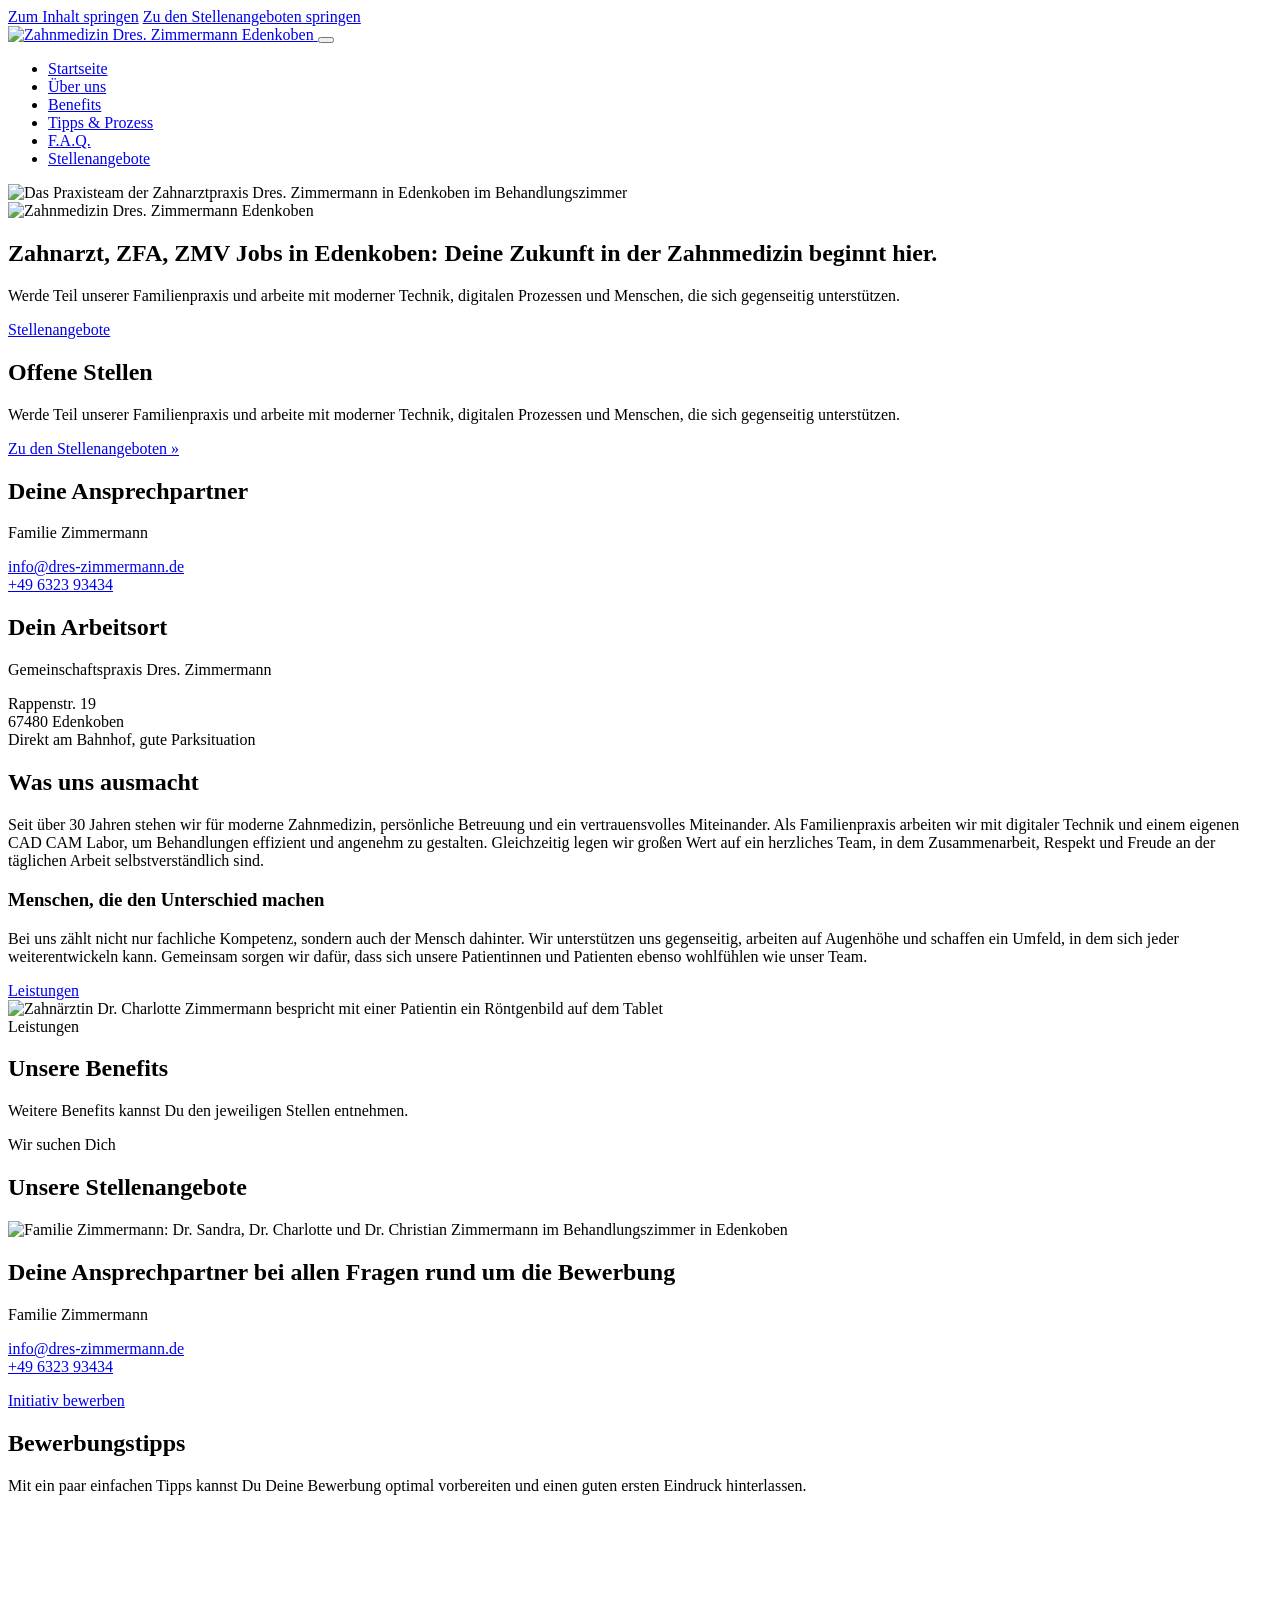
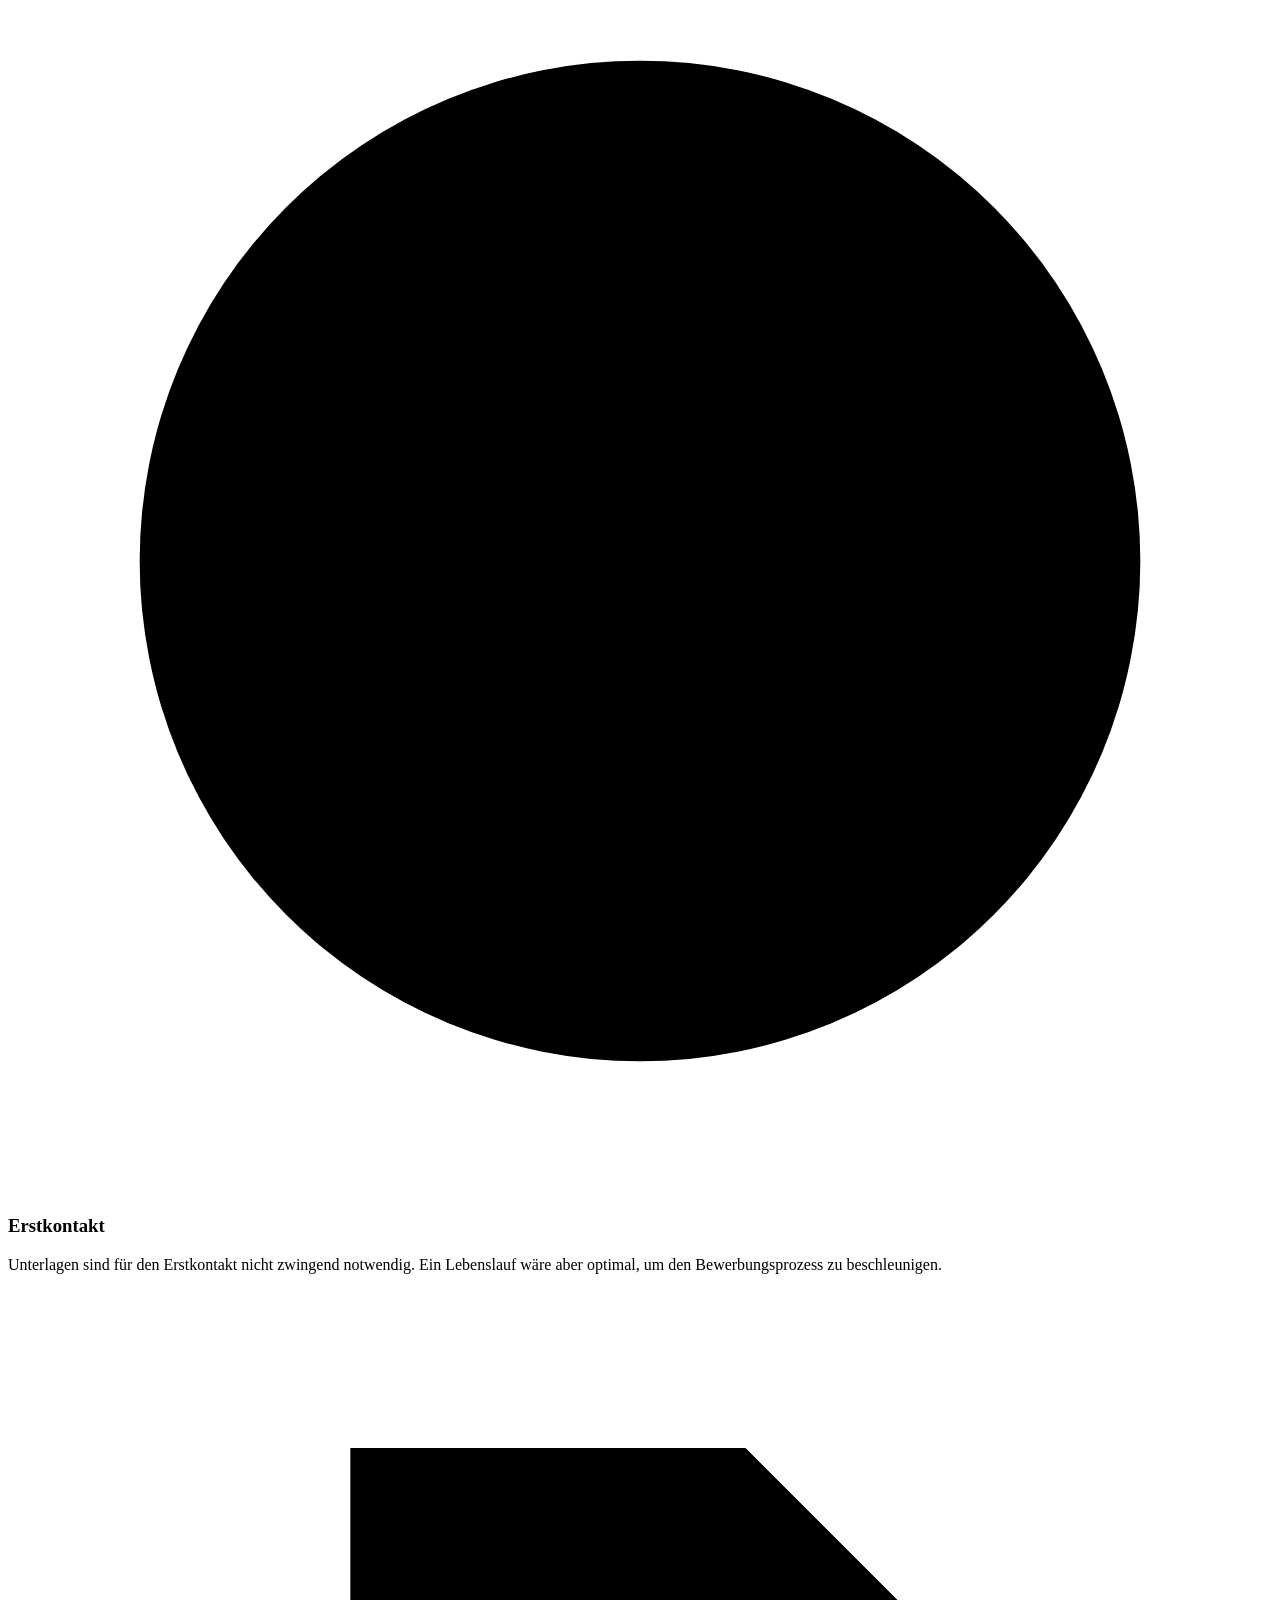
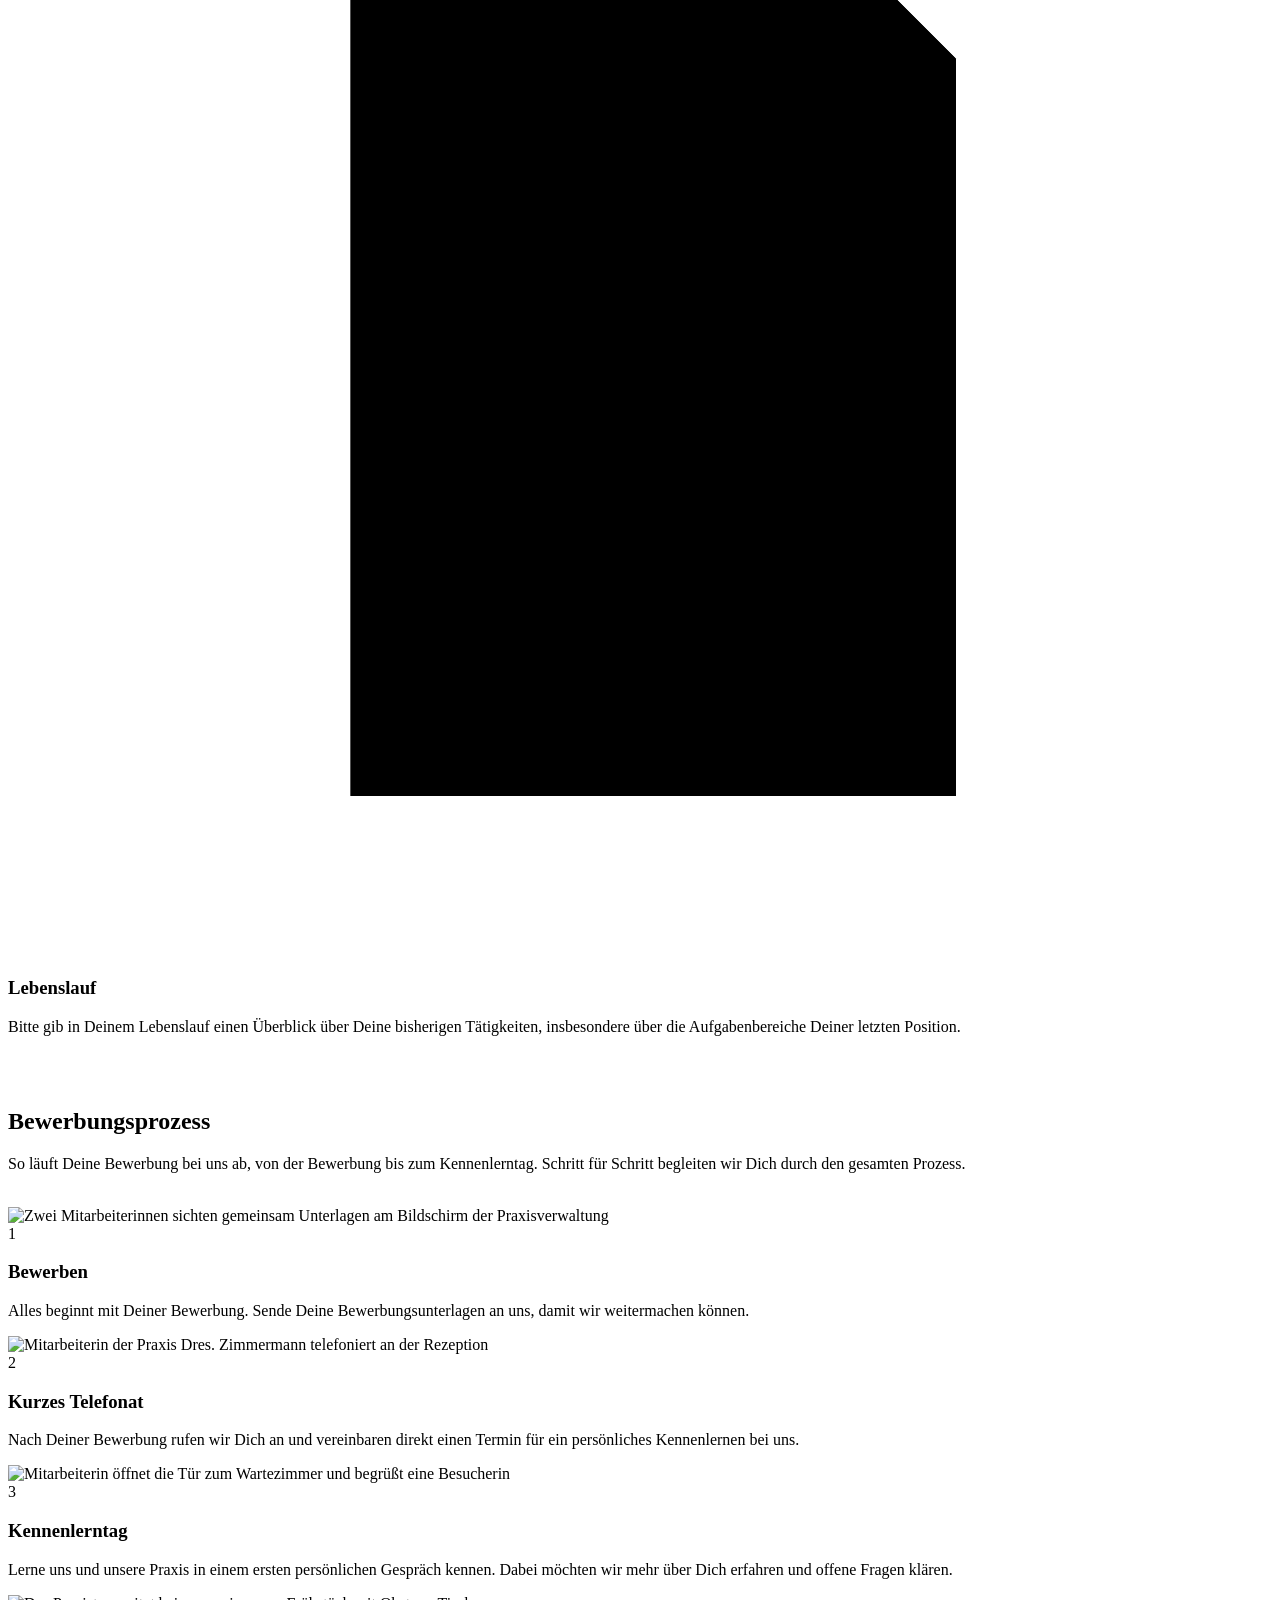
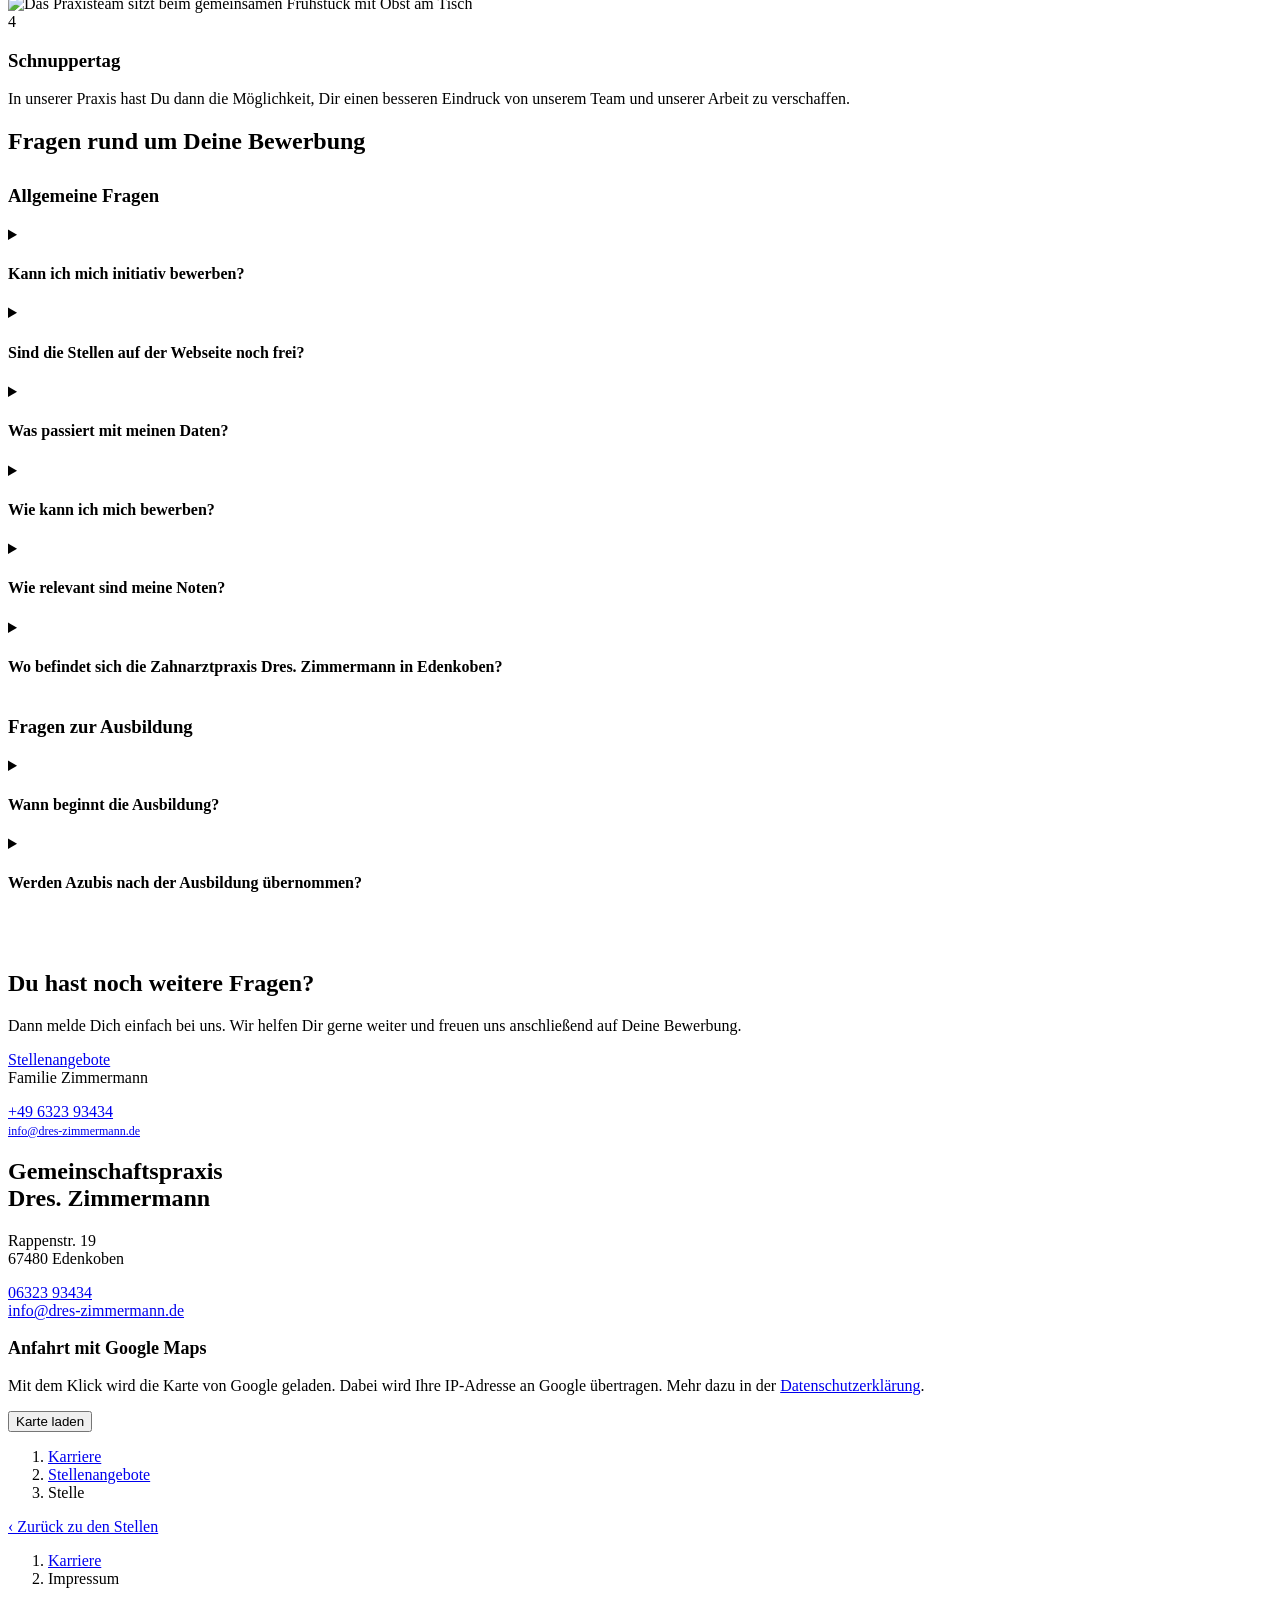
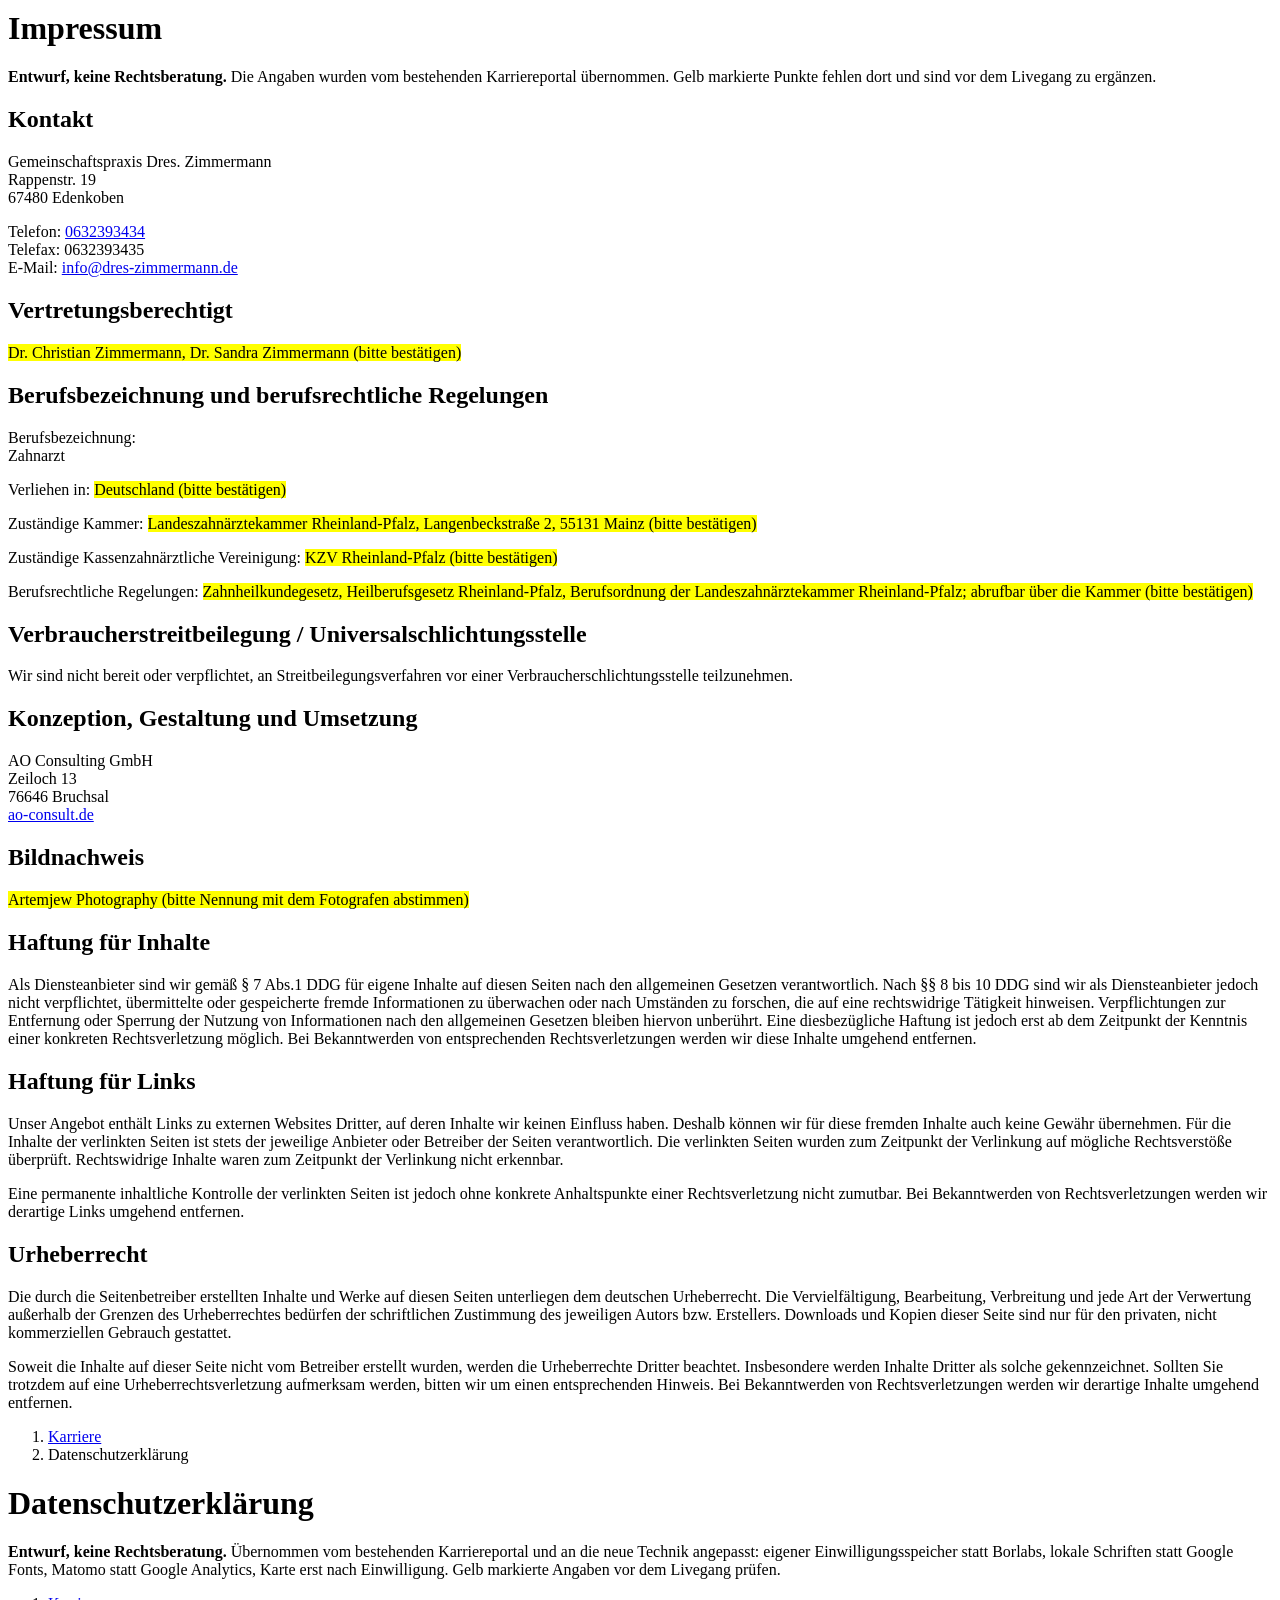
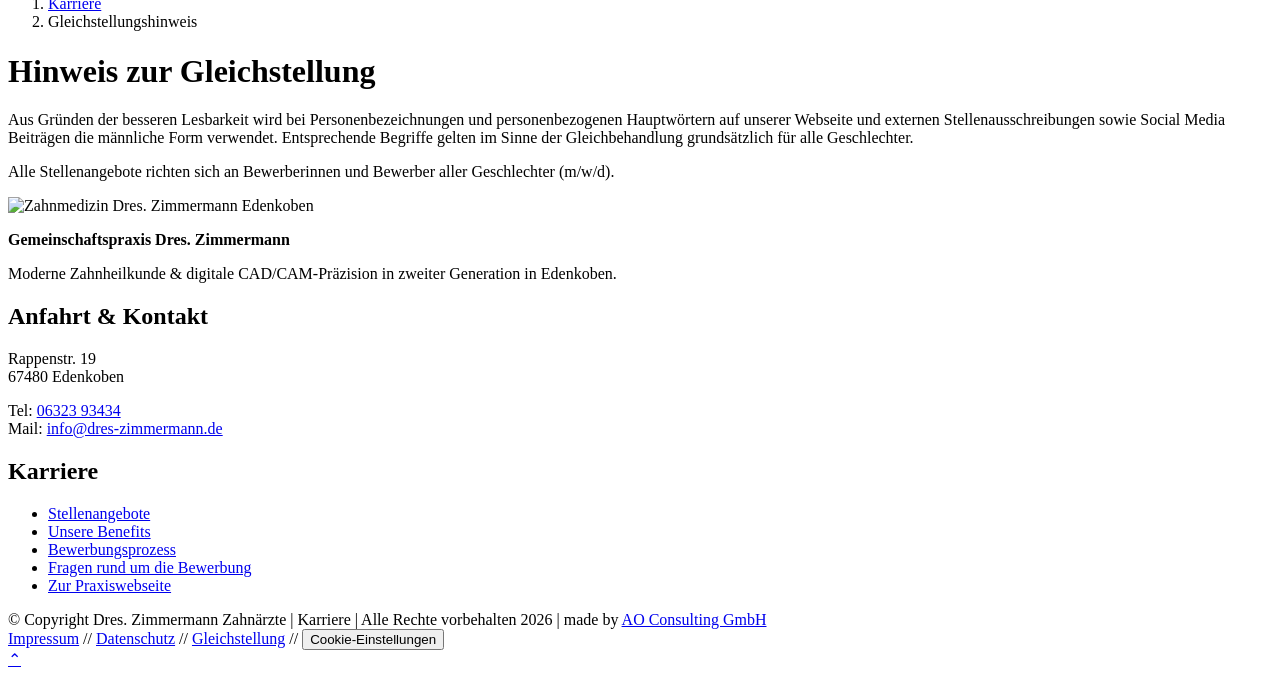
==== quelltexte/seite.html @ 8d2ea252 "Erste Fassung: Entwurf von Ovidiu Rieger (Stand 03.10.2026) als Vorschau-Projekt angelegt Aufbau nac" ====
<!DOCTYPE html>
<html lang="de">
<head>
<meta charset="utf-8">
<meta name="viewport" content="width=device-width, initial-scale=1">
<title>ZFA, ZMV und Zahnarzt Jobs in Edenkoben | Dres. Zimmermann</title>
<meta name="description" content="Karriere bei Dres. Zimmermann in Edenkoben: offene Stellen für ZFA, ZMV und Auszubildende, Benefits, Bewerbungsprozess und Ansprechpartner. Jetzt bewerben.">
<meta name="robots" content="index,follow">
<link rel="canonical" href="https://karriere.zahnaerzte-edenkoben.de/">
<meta property="og:type" content="website">
<meta property="og:locale" content="de_DE">
<meta property="og:site_name" content="Dres. Zimmermann Zahnärzte Edenkoben | Karriere">
<meta property="og:title" content="ZFA, ZMV und Zahnarzt Jobs in Edenkoben | Dres. Zimmermann">
<meta property="og:description" content="Deine Zukunft in der Zahnmedizin beginnt hier. Offene Stellen, Benefits und Bewerbungsprozess der Familienpraxis Dres. Zimmermann in Edenkoben.">
<meta property="og:url" content="https://karriere.zahnaerzte-edenkoben.de/">
<meta property="og:image" content="https://karriere.zahnaerzte-edenkoben.de/img/zahnarztpraxis-edenkoben-praxisteam-zfa-karriere.jpg">
<meta name="twitter:card" content="summary_large_image">
<meta name="twitter:title" content="ZFA, ZMV und Zahnarzt Jobs in Edenkoben | Dres. Zimmermann">
<meta name="twitter:description" content="Deine Zukunft in der Zahnmedizin beginnt hier. Offene Stellen, Benefits und Bewerbungsprozess der Familienpraxis Dres. Zimmermann in Edenkoben.">
<meta name="twitter:image" content="https://karriere.zahnaerzte-edenkoben.de/img/zahnarztpraxis-edenkoben-praxisteam-zfa-karriere.jpg">
<meta name="geo.region" content="DE-RP">
<meta name="geo.placename" content="Edenkoben">
<meta name="geo.position" content="49.2847;8.1310">
<meta name="ICBM" content="49.2847, 8.1310">
<meta name="theme-color" content="#EAE6DF">
<!-- Search Console: Verifizierungscode hier eintragen -->
<!-- <meta name="google-site-verification" content="HIER-CODE-EINTRAGEN"> -->
<link rel="icon" href="img/favicon.svg" type="image/svg+xml">
<link rel="icon" href="img/favicon-32.png" sizes="32x32" type="image/png">
<link rel="apple-touch-icon" href="img/apple-touch-icon.png">
<link rel="preload" href="fonts/montserrat-latin-400-normal.woff2" as="font" type="font/woff2" crossorigin>
<link rel="preload" href="fonts/montserrat-latin-500-normal.woff2" as="font" type="font/woff2" crossorigin>
<link rel="stylesheet" href="assets/einwilligung.css">
<link rel="stylesheet" href="assets/barrierefreiheit.css">
<style>
/*__STIL__*/
</style>
<script>
window.AO_EINWILLIGUNG = {
  datenschutz: '#/datenschutz',
  impressum: '#/impressum',
  kategorien: [
    {
      id: 'notwendig', name: 'Notwendig', pflicht: true,
      kurz: 'Hält die Karriereseite funktionsfähig und speichert Ihre Entscheidung aus diesem Fenster sowie Ihre Einstellungen zur Barrierefreiheit. Ohne diese Funktionen lässt sich die Seite nicht sinnvoll anzeigen.',
      dienste: [{
        name: 'Einwilligungsspeicher',
        anbieter: 'Gemeinschaftspraxis Dres. Zimmermann, Rappenstr. 19, 67480 Edenkoben',
        zweck: 'Speichert, welchen Diensten Sie zugestimmt haben, damit Sie nicht bei jedem Aufruf erneut gefragt werden.',
        art: 'Lokaler Speicher im Browser, kein Cookie, keine Übertragung an Dritte',
        dauer: '12 Monate'
      },{
        name: 'Barrierefreiheits-Einstellungen',
        anbieter: 'Gemeinschaftspraxis Dres. Zimmermann, Rappenstr. 19, 67480 Edenkoben',
        zweck: 'Merkt sich Kontrast, Schriftgröße und Lesehilfen, die Sie im Barrierefreiheits-Menü gewählt haben.',
        art: 'Lokaler Speicher im Browser, kein Cookie, keine Übertragung an Dritte',
        dauer: 'Bis zum Zurücksetzen durch Sie'
      }]
    },
    {
      id: 'statistik', name: 'Statistik',
      kurz: 'Hilft uns zu verstehen, wie die Karriereseite genutzt wird, zum Beispiel welche Stellen häufig geöffnet werden. Die Auswertung läuft über Matomo auf einem Server in Deutschland, IP-Adressen werden gekürzt.',
      dienste: [{
        name: 'Matomo',
        anbieter: 'Eigenes Hosting durch die Praxis (Anbieter wird vor dem Livegang eingetragen)',
        zweck: 'Reichweitenmessung: Seitenaufrufe, Verweildauer, geöffnete Stellen, Herkunft der Besucher.',
        art: 'Cookies und lokaler Speicher, IP-Adresse wird vor der Speicherung gekürzt',
        dauer: '13 Monate'
      }]
    },
    {
      id: 'medien', name: 'Karten',
      kurz: 'Lädt die Anfahrtskarte von Google Maps. Erst dann wird Ihre IP-Adresse an Google übertragen.',
      dienste: [{
        name: 'Google Maps',
        anbieter: 'Google Ireland Limited, Gordon House, Barrow Street, Dublin 4, Irland',
        zweck: 'Zeigt den Standort der Praxis am Bahnhof Edenkoben auf einer interaktiven Karte.',
        art: 'Einbettung über iframe, Übertragung der IP-Adresse, Verarbeitung auch in den USA möglich',
        dauer: 'Siehe Datenschutzerklärung von Google'
      }]
    }
  ]
};
</script>
<script src="assets/einwilligung.js"></script>
<script src="assets/barrierefreiheit.js" defer></script>
<script src="stellen.js"></script>
</head>
<body>
<a class="sprung" href="#hauptinhalt">Zum Inhalt springen</a>
<a class="sprung" href="#/#stellen">Zu den Stellenangeboten springen</a>

<header class="kopf" id="kopf">
  <div class="kopf-innen">
    <a class="marke" href="#/" aria-label="Zur Startseite der Karriereseite Dres. Zimmermann">
      <img src="img/zimmermann-logo.png" alt="Zahnmedizin Dres. Zimmermann Edenkoben" width="1806" height="373">
    </a>
    <button class="burger" type="button" aria-expanded="false" aria-controls="menue" aria-label="Menü öffnen">
      <span></span><span></span><span></span>
    </button>
    <nav aria-label="Hauptmenü">
      <ul class="menue" id="menue">
        <li><a href="#/" data-nav="start">Startseite</a></li>
        <li><a href="#/#ueber-uns" data-nav="ueber-uns">Über uns</a></li>
        <li><a href="#/#benefits" data-nav="benefits">Benefits</a></li>
        <li><a href="#/#tippsprozess" data-nav="tippsprozess">Tipps &amp; Prozess</a></li>
        <li><a href="#/#faq" data-nav="faq">F.A.Q.</a></li>
        <li><a href="#/#stellen" class="knopf" data-nav="stellen">Stellenangebote</a></li>
      </ul>
    </nav>
  </div>
</header>

<main id="hauptinhalt" tabindex="-1">

<!-- ===================================================== START -->
<div data-ansicht="start" data-aktiv="true">

  <section class="hero hero--knapp" aria-labelledby="hero-titel">
    <div class="hero-bild">
      <picture>
        <source srcset="img/zahnarztpraxis-edenkoben-praxisteam-zfa-karriere.webp" type="image/webp">
        <img src="img/zahnarztpraxis-edenkoben-praxisteam-zfa-karriere.jpg" alt="Das Praxisteam der Zahnarztpraxis Dres. Zimmermann in Edenkoben im Behandlungszimmer" width="1800" height="1200" fetchpriority="high" decoding="async">
      </picture>
    </div>
    <div class="inhalt hero-oben">
      <img class="logo" src="img/zimmermann-logo-weiss.png" alt="Zahnmedizin Dres. Zimmermann Edenkoben" width="1806" height="373">
    </div>
    <div class="inhalt hero-unten">
      <h1 id="hero-titel"><span class="nur-sr">Zahnarzt, ZFA, ZMV Jobs in Edenkoben: </span>Deine Zukunft in der Zahnmedizin beginnt hier.</h1>
      <p class="nur-sr">Werde Teil unserer Familienpraxis und arbeite mit moderner Technik, digitalen Prozessen und Menschen, die sich gegenseitig unterstützen.</p>
      <div class="hero-knoepfe">
        <a class="knopf knopf--hell" href="#/#stellen">Stellenangebote</a>
      </div>
    </div>
  </section>

  <div class="inhalt karten-band">
    <div class="karten-3">
      <section class="karte" aria-labelledby="k1">
        <h2 id="k1">Offene Stellen</h2>
        <p>Werde Teil unserer Familienpraxis und arbeite mit moderner Technik, digitalen Prozessen und Menschen, die sich gegenseitig unterstützen.</p>
        <p id="stellen-zaehler"></p>
        <p class="fett"><a href="#/#stellen" class="kontaktz">Zu den Stellenangeboten »</a></p>
      </section>
      <section class="karte" aria-labelledby="k2">
        <h2 id="k2">Deine Ansprechpartner</h2>
        <p class="fett">Familie Zimmermann</p>
        <p class="kontaktz"><a href="mailto:info@dres-zimmermann.de">info@dres-zimmermann.de</a><br><a href="tel:+49632393434">+49 6323 93434</a></p>
      </section>
      <section class="karte" aria-labelledby="k3">
        <h2 id="k3">Dein Arbeitsort</h2>
        <p class="fett">Gemeinschaftspraxis Dres. Zimmermann</p>
        <p>Rappenstr. 19<br>67480 Edenkoben<br>Direkt am Bahnhof, gute Parksituation</p>
      </section>
    </div>
  </div>

  <section class="abschnitt" id="ueber-uns" aria-labelledby="ueber-titel">
    <div class="inhalt zwei">
      <div>
        <h2 id="ueber-titel">Was uns ausmacht</h2>
        <p>Seit über 30 Jahren stehen wir für moderne Zahnmedizin, persönliche Betreuung und ein vertrauensvolles Miteinander. Als Familienpraxis arbeiten wir mit digitaler Technik und einem eigenen CAD CAM Labor, um Behandlungen effizient und angenehm zu gestalten. Gleichzeitig legen wir großen Wert auf ein herzliches Team, in dem Zusammenarbeit, Respekt und Freude an der täglichen Arbeit selbstverständlich sind.</p>
        <h3>Menschen, die den Unterschied machen</h3>
        <p>Bei uns zählt nicht nur fachliche Kompetenz, sondern auch der Mensch dahinter. Wir unterstützen uns gegenseitig, arbeiten auf Augenhöhe und schaffen ein Umfeld, in dem sich jeder weiterentwickeln kann. Gemeinsam sorgen wir dafür, dass sich unsere Patientinnen und Patienten ebenso wohlfühlen wie unser Team.</p>
        <a class="knopf" href="#/#benefits">Leistungen</a>
      </div>
      <div class="bild">
        <picture>
          <source srcset="img/zahnaerztin-edenkoben-beratung-patientin-tablet.webp" type="image/webp">
          <img src="img/zahnaerztin-edenkoben-beratung-patientin-tablet.jpg" alt="Zahnärztin Dr. Charlotte Zimmermann bespricht mit einer Patientin ein Röntgenbild auf dem Tablet" width="1224" height="1800" loading="lazy" decoding="async">
        </picture>
      </div>
    </div>
  </section>

  <section class="abschnitt--eng" aria-label="Einblicke in die Praxis">
    <div class="inhalt">
      <div class="galerie" id="galerie"></div>
    </div>
  </section>

  <section class="abschnitt" id="benefits" aria-labelledby="benefits-titel">
    <div class="inhalt">
      <div class="zentriert">
        <span class="kicker">Leistungen</span>
        <h2 id="benefits-titel">Unsere Benefits</h2>
      </div>
      <div class="raster-3" id="benefits-raster"></div>
      <p class="fussnote zentriert">Weitere Benefits kannst Du den jeweiligen Stellen entnehmen.</p>
    </div>
  </section>

  <section class="abschnitt abschnitt--weiss" id="stellen" aria-labelledby="stellen-titel">
    <div class="inhalt">
      <div class="zentriert">
        <span class="kicker">Wir suchen Dich</span>
        <h2 id="stellen-titel">Unsere Stellenangebote</h2>
        
      </div>
      <div class="stellen-liste" id="stellen-liste" aria-live="polite"></div>
    </div>
  </section>

  <section class="abschnitt" aria-labelledby="ansprech-titel">
    <div class="inhalt ansprech">
      <div class="bild">
        <picture>
          <source srcset="img/familie-zimmermann-zahnaerzte-edenkoben.webp" type="image/webp">
          <img src="img/familie-zimmermann-zahnaerzte-edenkoben.jpg" alt="Familie Zimmermann: Dr. Sandra, Dr. Charlotte und Dr. Christian Zimmermann im Behandlungszimmer in Edenkoben" width="1800" height="1200" loading="lazy" decoding="async">
        </picture>
      </div>
      <div>
        <h2 id="ansprech-titel">Deine Ansprechpartner bei allen Fragen rund um die Bewerbung</h2>
        <p class="name">Familie Zimmermann</p>
        <p><a href="mailto:info@dres-zimmermann.de">info@dres-zimmermann.de</a><br><a href="tel:+49632393434">+49 6323 93434</a></p>
        <a class="knopf" href="#/stelle/initiativbewerbung">Initiativ bewerben</a>
      </div>
    </div>
  </section>

  <section class="abschnitt abschnitt--weiss" id="tippsprozess" aria-labelledby="tipps-titel">
    <div class="inhalt">
      <div class="zentriert">
        <h2 id="tipps-titel">Bewerbungstipps</h2>
        <p class="einleitung">Mit ein paar einfachen Tipps kannst Du Deine Bewerbung optimal vorbereiten und einen guten ersten Eindruck hinterlassen.</p>
      </div>
      <div class="raster-2" style="margin-top:34px">
        <div class="blurb">
          <svg viewBox="0 0 48 48" aria-hidden="true"><circle cx="24" cy="24" r="19"/><path d="M24 22v12M24 15v1"/></svg>
          <h3>Erstkontakt</h3>
          <p>Unterlagen sind für den Erstkontakt nicht zwingend notwendig. Ein Lebenslauf wäre aber optimal, um den Bewerbungsprozess zu beschleunigen.</p>
        </div>
        <div class="blurb">
          <svg viewBox="0 0 48 48" aria-hidden="true"><path d="M13 6h15l8 8v28H13z"/><path d="M28 6v8h8M18 24h12M18 30h12M18 36h8"/></svg>
          <h3>Lebenslauf</h3>
          <p>Bitte gib in Deinem Lebenslauf einen Überblick über Deine bisherigen Tätigkeiten, insbesondere über die Aufgabenbereiche Deiner letzten Position.</p>
        </div>
      </div>

      <div class="zentriert" style="margin-top:72px">
        <h2 id="prozess-titel">Bewerbungsprozess</h2>
        <p class="einleitung">So läuft Deine Bewerbung bei uns ab, von der Bewerbung bis zum Kennenlerntag. Schritt für Schritt begleiten wir Dich durch den gesamten Prozess.</p>
      </div>
      <div class="raster-4" style="margin-top:34px" aria-labelledby="prozess-titel" role="list">
        <div class="schritt" role="listitem">
          <picture><source srcset="img/bewerbung-zahnarztpraxis-edenkoben-unterlagen.webp" type="image/webp"><img src="img/bewerbung-zahnarztpraxis-edenkoben-unterlagen.jpg" alt="Zwei Mitarbeiterinnen sichten gemeinsam Unterlagen am Bildschirm der Praxisverwaltung" width="1800" height="1200" loading="lazy" decoding="async"></picture>
          <div class="text"><span class="nr" aria-hidden="true">1</span><h3>Bewerben</h3><p>Alles beginnt mit Deiner Bewerbung. Sende Deine Bewerbungsunterlagen an uns, damit wir weitermachen können.</p></div>
        </div>
        <div class="schritt" role="listitem">
          <picture><source srcset="img/bewerbung-edenkoben-telefonat-rezeption.webp" type="image/webp"><img src="img/bewerbung-edenkoben-telefonat-rezeption.jpg" alt="Mitarbeiterin der Praxis Dres. Zimmermann telefoniert an der Rezeption" width="1800" height="1200" loading="lazy" decoding="async"></picture>
          <div class="text"><span class="nr" aria-hidden="true">2</span><h3>Kurzes Telefonat</h3><p>Nach Deiner Bewerbung rufen wir Dich an und vereinbaren direkt einen Termin für ein persönliches Kennenlernen bei uns.</p></div>
        </div>
        <div class="schritt" role="listitem">
          <picture><source srcset="img/kennenlerntag-zahnarztpraxis-edenkoben.webp" type="image/webp"><img src="img/kennenlerntag-zahnarztpraxis-edenkoben.jpg" alt="Mitarbeiterin öffnet die Tür zum Wartezimmer und begrüßt eine Besucherin" width="1800" height="1200" loading="lazy" decoding="async"></picture>
          <div class="text"><span class="nr" aria-hidden="true">3</span><h3>Kennenlerntag</h3><p>Lerne uns und unsere Praxis in einem ersten persönlichen Gespräch kennen. Dabei möchten wir mehr über Dich erfahren und offene Fragen klären.</p></div>
        </div>
        <div class="schritt" role="listitem">
          <picture><source srcset="img/schnuppertag-praxisteam-edenkoben.webp" type="image/webp"><img src="img/schnuppertag-praxisteam-edenkoben.jpg" alt="Das Praxisteam sitzt beim gemeinsamen Frühstück mit Obst am Tisch" width="1800" height="1200" loading="lazy" decoding="async"></picture>
          <div class="text"><span class="nr" aria-hidden="true">4</span><h3>Schnuppertag</h3><p>In unserer Praxis hast Du dann die Möglichkeit, Dir einen besseren Eindruck von unserem Team und unserer Arbeit zu verschaffen.</p></div>
        </div>
      </div>
    </div>
  </section>

  <section class="abschnitt faq" id="faq" aria-labelledby="faq-titel">
    <div class="inhalt">
      <div class="zentriert">
        <h2 id="faq-titel">Fragen rund um Deine Bewerbung</h2>
      </div>
      <div class="faq-gruppen" style="margin-top:30px">
        <div>
          <h3 class="gruppe">Allgemeine Fragen</h3>
          <details><summary><h4>Kann ich mich initiativ bewerben?</h4></summary><div class="antwort"><p>Eine Initiativbewerbung ist jederzeit möglich. Wir lassen uns gerne von den eingereichten Fähigkeiten überzeugen.</p></div></details>
          <details><summary><h4>Sind die Stellen auf der Webseite noch frei?</h4></summary><div class="antwort"><p>Unsere Webseite ist immer auf dem neusten Stand, daher sind alle ausgeschriebenen Stellen aktuell.</p></div></details>
          <details><summary><h4>Was passiert mit meinen Daten?</h4></summary><div class="antwort"><p>Die Daten werden bei uns nur hausintern verarbeitet und nicht an Dritte weitergegeben. Gerne können wir diese auf Wunsch löschen oder für spätere Verfahren berücksichtigen.</p></div></details>
          <details><summary><h4>Wie kann ich mich bewerben?</h4></summary><div class="antwort"><p>In der jeweiligen Stellenanzeige ist ein Bewerbungsformular integriert. Alternativ kann man sich aber auch via E-Mail oder über den Postweg bewerben.</p></div></details>
          <details><summary><h4>Wie relevant sind meine Noten?</h4></summary><div class="antwort"><p>Grundsätzlich legen wir keinen großen Wert auf Noten, viel wichtiger ist uns die Person hinter der Bewerbung.</p></div></details>
          <details><summary><h4>Wo befindet sich die Zahnarztpraxis Dres. Zimmermann in Edenkoben?</h4></summary><div class="antwort"><p>Die Gemeinschaftspraxis Dres. Zimmermann liegt in der Rappenstr. 19, 67480 Edenkoben, direkt am Bahnhof Edenkoben und mit guter Parksituation. Erreichbar ist die Praxis unter +49 6323 93434 und info@dres-zimmermann.de.</p></div></details>
        </div>
        <div>
          <h3 class="gruppe">Fragen zur Ausbildung</h3>
          <details><summary><h4>Wann beginnt die Ausbildung?</h4></summary><div class="antwort"><p>Der Startzeitpunkt der Ausbildung ist in der Stellenausschreibung festgehalten, sollten sich diese ändern, passen wir diese entsprechend an.</p></div></details>
          <details><summary><h4>Werden Azubis nach der Ausbildung übernommen?</h4></summary><div class="antwort"><p>Wir schätzen engagierte und motivierte Teamkollegen sehr, daher ist eine Übernahme möglich.</p></div></details>
        </div>
      </div>
      <div class="dunkel kasten" style="margin-top:56px">
        <div>
          <h2>Du hast noch weitere Fragen?</h2>
          <p>Dann melde Dich einfach bei uns. Wir helfen Dir gerne weiter und freuen uns anschließend auf Deine Bewerbung.</p>
          <a class="knopf knopf--hell" href="#/#stellen">Stellenangebote</a>
        </div>
        <div class="box">
          <span class="kicker">Familie Zimmermann</span>
          <p class="gross"><a href="tel:+49632393434">+49 6323 93434</a><br><a href="mailto:info@dres-zimmermann.de" style="font-size:.75em">info@dres-zimmermann.de</a></p>
        </div>
      </div>
    </div>
  </section>

  <section class="abschnitt abschnitt--weiss" id="kontakt" aria-labelledby="kontakt-titel">
    <div class="inhalt kontakt-raster">
      <div class="kontakt-karte">
        <h2 id="kontakt-titel">Gemeinschaftspraxis<br>Dres. Zimmermann</h2>
        <p>Rappenstr. 19<br>67480 Edenkoben</p>
        <p><a href="tel:+49632393434">06323 93434</a><br><a href="mailto:info@dres-zimmermann.de">info@dres-zimmermann.de</a></p>
      </div>
      <div class="karte-platz" id="karte" data-einbettung="medien">
        <div class="hinweis">
          <h3 style="font-size:1.125rem">Anfahrt mit Google Maps</h3>
          <p>Mit dem Klick wird die Karte von Google geladen. Dabei wird Ihre IP-Adresse an Google übertragen. Mehr dazu in der <a href="#/datenschutz">Datenschutzerklärung</a>.</p>
          <button class="knopf knopf--ohne" type="button" data-karte-laden>Karte laden</button>
        </div>
      </div>
    </div>
  </section>
</div>

<!-- ===================================================== DETAIL -->
<div data-ansicht="stelle">
  <div class="inhalt detail-kopf">
    <nav class="brotkrume" aria-label="Brotkrumen"><ol><li><a href="#/">Karriere</a></li><li><a href="#/#stellen">Stellenangebote</a></li><li aria-current="page" id="krume-stelle">Stelle</li></ol></nav>
    <a class="zurueck" href="#/#stellen">‹ Zurück zu den Stellen</a>
  </div>
  <div class="inhalt detail" id="detail"></div>
</div>

<!-- ===================================================== IMPRESSUM -->
<div data-ansicht="impressum">
  <div class="inhalt rechts">
    <nav class="brotkrume" aria-label="Brotkrumen"><ol><li><a href="#/">Karriere</a></li><li aria-current="page">Impressum</li></ol></nav>
    <h1>Impressum</h1>
    <div class="entwurf"><strong>Entwurf, keine Rechtsberatung.</strong> Die Angaben wurden vom bestehenden Karriereportal übernommen. Gelb markierte Punkte fehlen dort und sind vor dem Livegang zu ergänzen.</div>
    <h2>Kontakt</h2>
    <p>Gemeinschaftspraxis Dres. Zimmermann<br>Rappenstr. 19<br>67480 Edenkoben</p>
    <p>Telefon: <a href="tel:+49632393434">0632393434</a><br>Telefax: 0632393435<br>E-Mail: <a href="mailto:info@dres-zimmermann.de">info@dres-zimmermann.de</a></p>
    <h2>Vertretungsberechtigt</h2>
    <p><mark class="offen">Dr. Christian Zimmermann, Dr. Sandra Zimmermann (bitte bestätigen)</mark></p>
    <h2>Berufsbezeichnung und berufsrechtliche Regelungen</h2>
    <p>Berufsbezeichnung:<br>Zahnarzt</p>
    <p>Verliehen in: <mark class="offen">Deutschland (bitte bestätigen)</mark></p>
    <p>Zuständige Kammer: <mark class="offen">Landeszahnärztekammer Rheinland-Pfalz, Langenbeckstraße 2, 55131 Mainz (bitte bestätigen)</mark></p>
    <p>Zuständige Kassenzahnärztliche Vereinigung: <mark class="offen">KZV Rheinland-Pfalz (bitte bestätigen)</mark></p>
    <p>Berufsrechtliche Regelungen: <mark class="offen">Zahnheilkundegesetz, Heilberufsgesetz Rheinland-Pfalz, Berufsordnung der Landeszahnärztekammer Rheinland-Pfalz; abrufbar über die Kammer (bitte bestätigen)</mark></p>
    <h2>Verbraucher­streit­beilegung / Universal­schlichtungs­stelle</h2>
    <p>Wir sind nicht bereit oder verpflichtet, an Streitbeilegungsverfahren vor einer Verbraucherschlichtungsstelle teilzunehmen.</p>
    <h2>Konzeption, Gestaltung und Umsetzung</h2>
    <p>AO Consulting GmbH<br>Zeiloch 13<br>76646 Bruchsal<br><a href="https://ao-consult.de/" rel="noopener">ao-consult.de</a></p>
    <h2>Bildnachweis</h2>
    <p><mark class="offen">Artemjew Photography (bitte Nennung mit dem Fotografen abstimmen)</mark></p>
    <h2>Haftung für Inhalte</h2>
    <p>Als Diensteanbieter sind wir gemäß § 7 Abs.1 DDG für eigene Inhalte auf diesen Seiten nach den allgemeinen Gesetzen verantwortlich. Nach §§ 8 bis 10 DDG sind wir als Diensteanbieter jedoch nicht verpflichtet, übermittelte oder gespeicherte fremde Informationen zu überwachen oder nach Umständen zu forschen, die auf eine rechtswidrige Tätigkeit hinweisen. Verpflichtungen zur Entfernung oder Sperrung der Nutzung von Informationen nach den allgemeinen Gesetzen bleiben hiervon unberührt. Eine diesbezügliche Haftung ist jedoch erst ab dem Zeitpunkt der Kenntnis einer konkreten Rechtsverletzung möglich. Bei Bekanntwerden von entsprechenden Rechtsverletzungen werden wir diese Inhalte umgehend entfernen.</p>
    <h2>Haftung für Links</h2>
    <p>Unser Angebot enthält Links zu externen Websites Dritter, auf deren Inhalte wir keinen Einfluss haben. Deshalb können wir für diese fremden Inhalte auch keine Gewähr übernehmen. Für die Inhalte der verlinkten Seiten ist stets der jeweilige Anbieter oder Betreiber der Seiten verantwortlich. Die verlinkten Seiten wurden zum Zeitpunkt der Verlinkung auf mögliche Rechtsverstöße überprüft. Rechtswidrige Inhalte waren zum Zeitpunkt der Verlinkung nicht erkennbar.</p>
    <p>Eine permanente inhaltliche Kontrolle der verlinkten Seiten ist jedoch ohne konkrete Anhaltspunkte einer Rechtsverletzung nicht zumutbar. Bei Bekanntwerden von Rechtsverletzungen werden wir derartige Links umgehend entfernen.</p>
    <h2>Urheberrecht</h2>
    <p>Die durch die Seitenbetreiber erstellten Inhalte und Werke auf diesen Seiten unterliegen dem deutschen Urheberrecht. Die Vervielfältigung, Bearbeitung, Verbreitung und jede Art der Verwertung außerhalb der Grenzen des Urheberrechtes bedürfen der schriftlichen Zustimmung des jeweiligen Autors bzw. Erstellers. Downloads und Kopien dieser Seite sind nur für den privaten, nicht kommerziellen Gebrauch gestattet.</p>
    <p>Soweit die Inhalte auf dieser Seite nicht vom Betreiber erstellt wurden, werden die Urheberrechte Dritter beachtet. Insbesondere werden Inhalte Dritter als solche gekennzeichnet. Sollten Sie trotzdem auf eine Urheberrechtsverletzung aufmerksam werden, bitten wir um einen entsprechenden Hinweis. Bei Bekanntwerden von Rechtsverletzungen werden wir derartige Inhalte umgehend entfernen.</p>
  </div>
</div>

<!-- ===================================================== DATENSCHUTZ -->
<div data-ansicht="datenschutz">
  <div class="inhalt rechts">
    <nav class="brotkrume" aria-label="Brotkrumen"><ol><li><a href="#/">Karriere</a></li><li aria-current="page">Datenschutzerklärung</li></ol></nav>
    <h1>Datenschutz­erklärung</h1>
    <div class="entwurf"><strong>Entwurf, keine Rechtsberatung.</strong> Übernommen vom bestehenden Karriereportal und an die neue Technik angepasst: eigener Einwilligungsspeicher statt Borlabs, lokale Schriften statt Google Fonts, Matomo statt Google Analytics, Karte erst nach Einwilligung. Gelb markierte Angaben vor dem Livegang prüfen.</div>
    <!--__DATENSCHUTZ__-->
  </div>
</div>

<!-- ===================================================== GLEICHSTELLUNG -->
<div data-ansicht="gleichstellung">
  <div class="inhalt rechts">
    <nav class="brotkrume" aria-label="Brotkrumen"><ol><li><a href="#/">Karriere</a></li><li aria-current="page">Gleichstellungshinweis</li></ol></nav>
    <h1>Hinweis zur Gleichstellung</h1>
    <p>Aus Gründen der besseren Lesbarkeit wird bei Personenbezeichnungen und personenbezogenen Hauptwörtern auf unserer Webseite und externen Stellenausschreibungen sowie Social Media Beiträgen die männliche Form verwendet. Entsprechende Begriffe gelten im Sinne der Gleichbehandlung grundsätzlich für alle Geschlechter.</p>
    <p>Alle Stellenangebote richten sich an Bewerberinnen und Bewerber aller Geschlechter (m/w/d).</p>
  </div>
</div>

</main>

<footer>
  <div class="inhalt">
    <div class="fuss-raster">
      <div>
        <img class="logo" src="img/zimmermann-logo-weiss.png" alt="Zahnmedizin Dres. Zimmermann Edenkoben" width="1806" height="373" loading="lazy">
        <p><strong>Gemeinschaftspraxis Dres. Zimmermann</strong></p>
        <p>Moderne Zahnheilkunde &amp; digitale CAD/CAM-Präzision in zweiter Generation in Edenkoben.</p>
      </div>
      <div>
        <h2>Anfahrt &amp; Kontakt</h2>
        <p>Rappenstr. 19<br>67480 Edenkoben</p>
        <p>Tel: <a href="tel:+49632393434">06323 93434</a><br>Mail: <a href="mailto:info@dres-zimmermann.de">info@dres-zimmermann.de</a></p>
      </div>
      <div>
        <h2>Karriere</h2>
        <ul>
          <li><a href="#/#stellen">Stellenangebote</a></li>
          <li><a href="#/#benefits">Unsere Benefits</a></li>
          <li><a href="#/#tippsprozess">Bewerbungsprozess</a></li>
          <li><a href="#/#faq">Fragen rund um die Bewerbung</a></li>
          <li><a href="https://b45p5s.myrdbx.io/" rel="noopener">Zur Praxiswebseite</a></li>
        </ul>
      </div>
    </div>
    <div class="fuss-unten">
      <p style="margin:0">© Copyright Dres. Zimmermann Zahnärzte | Karriere | Alle Rechte vorbehalten <span id="jahr">2026</span> | made by <a href="https://ao-consult.de/" rel="noopener">AO Consulting GmbH</a></p>
      <p style="margin:0"><a href="#/impressum">Impressum</a> // <a href="#/datenschutz">Datenschutz</a> // <a href="#/gleichstellung">Gleichstellung</a> // <button type="button" data-einwilligung-oeffnen>Cookie-Einstellungen</button></p>
    </div>
  </div>
</footer>

<a class="oben-knopf" href="#hauptinhalt" id="oben" aria-label="Nach oben">⌃</a>

<script>
/*__SKRIPT__*/
</script>
</body>
</html>
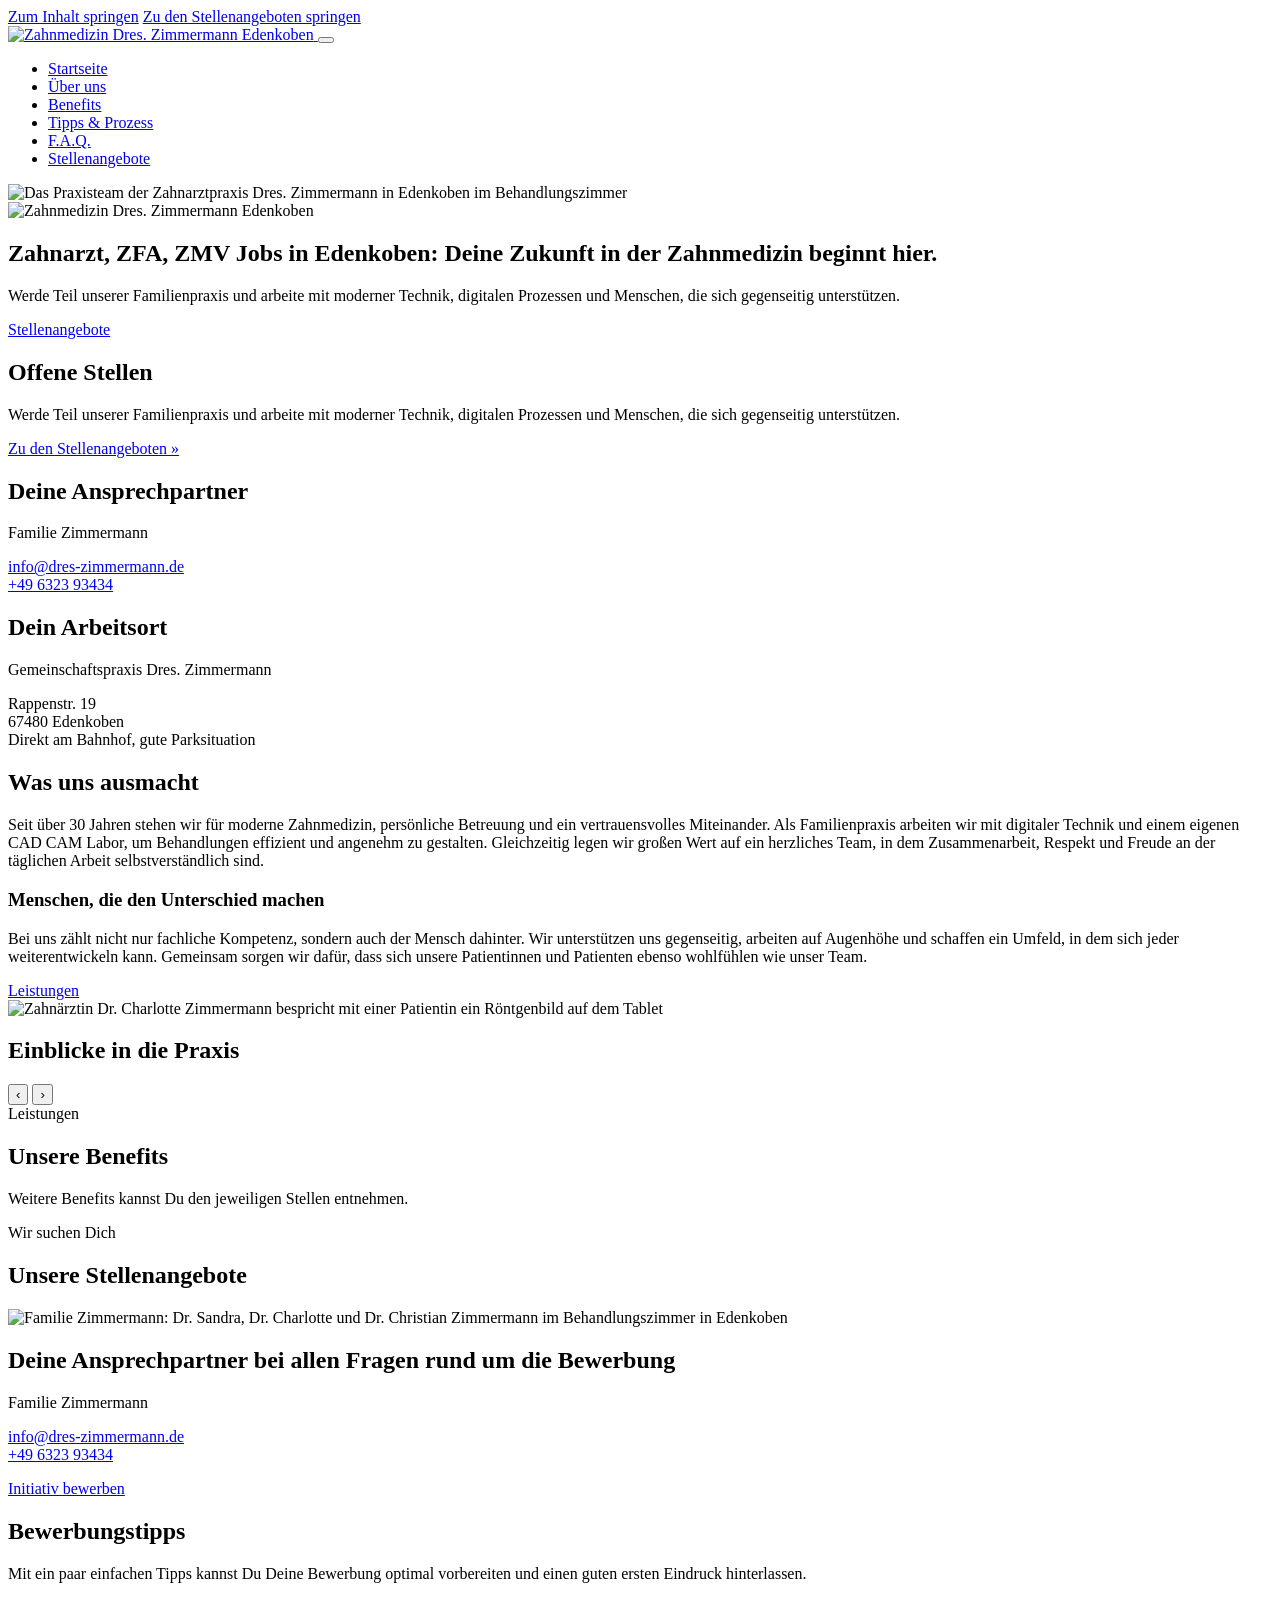
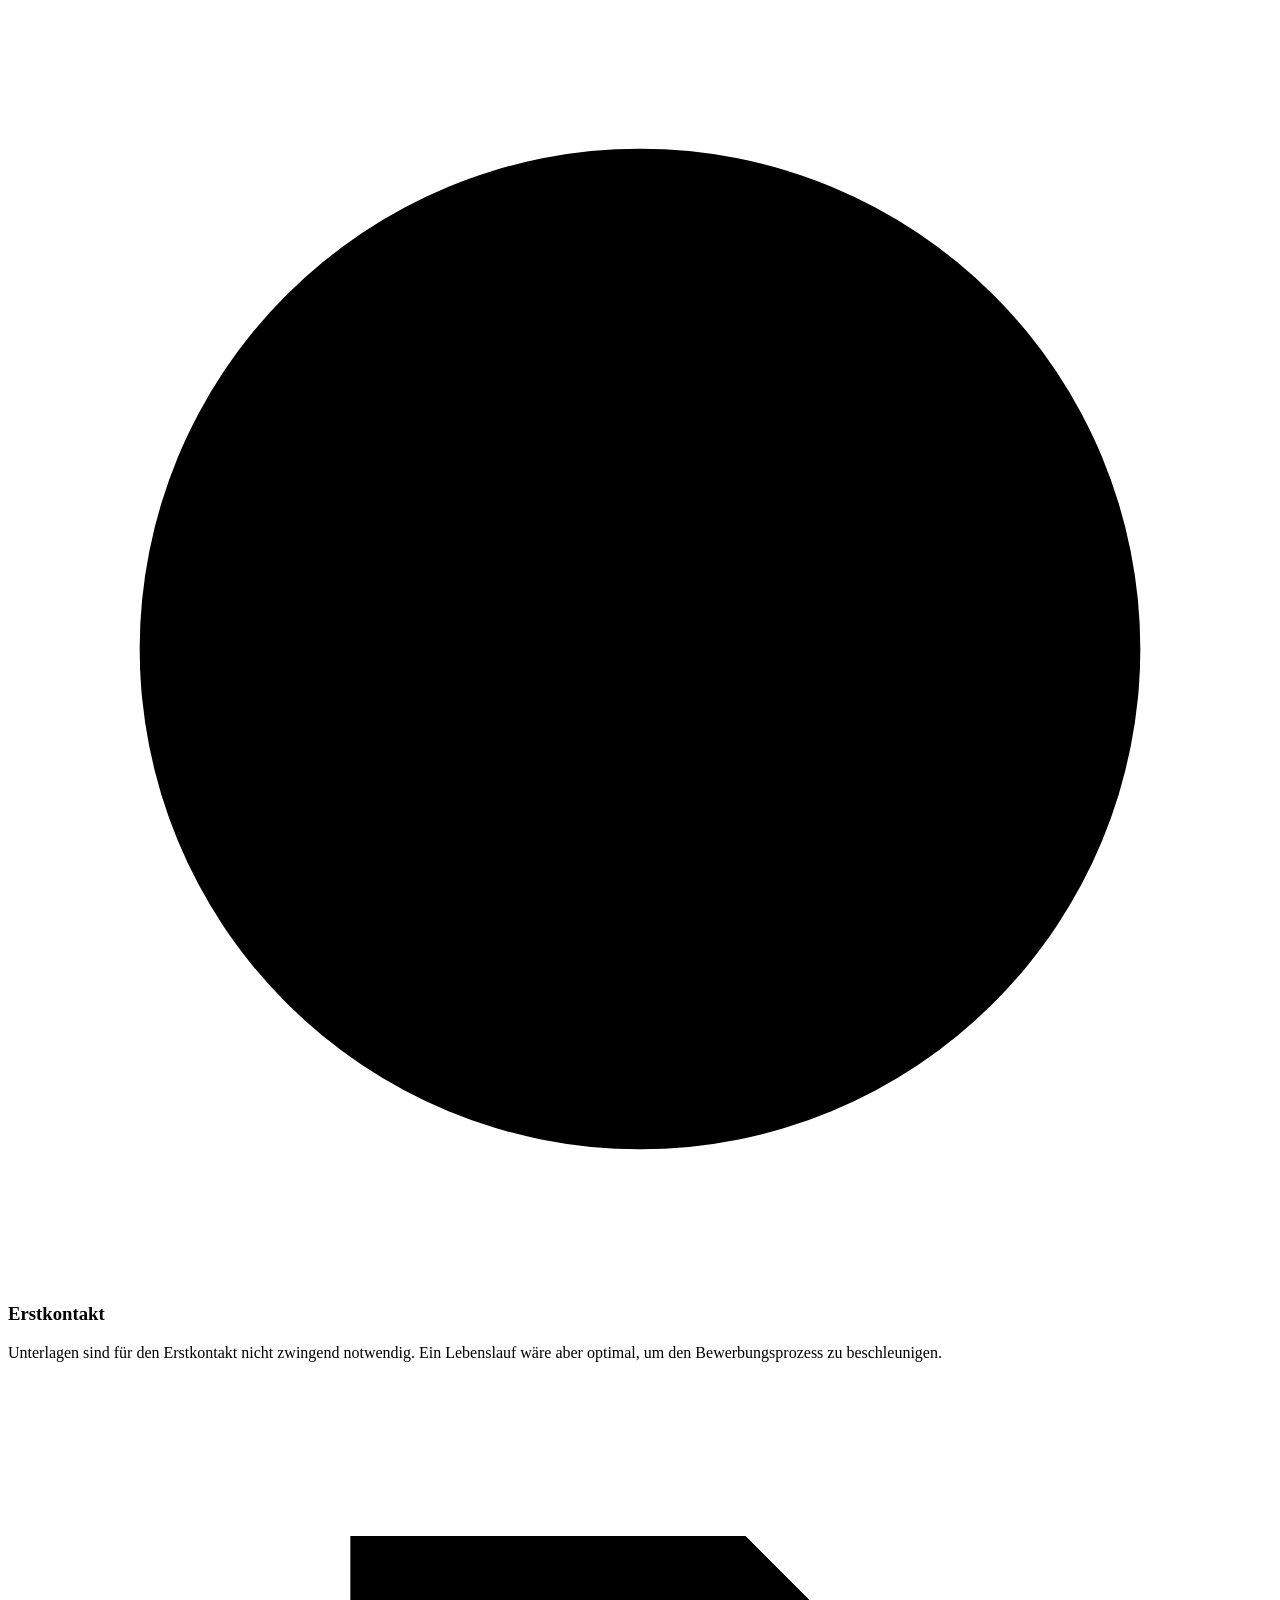
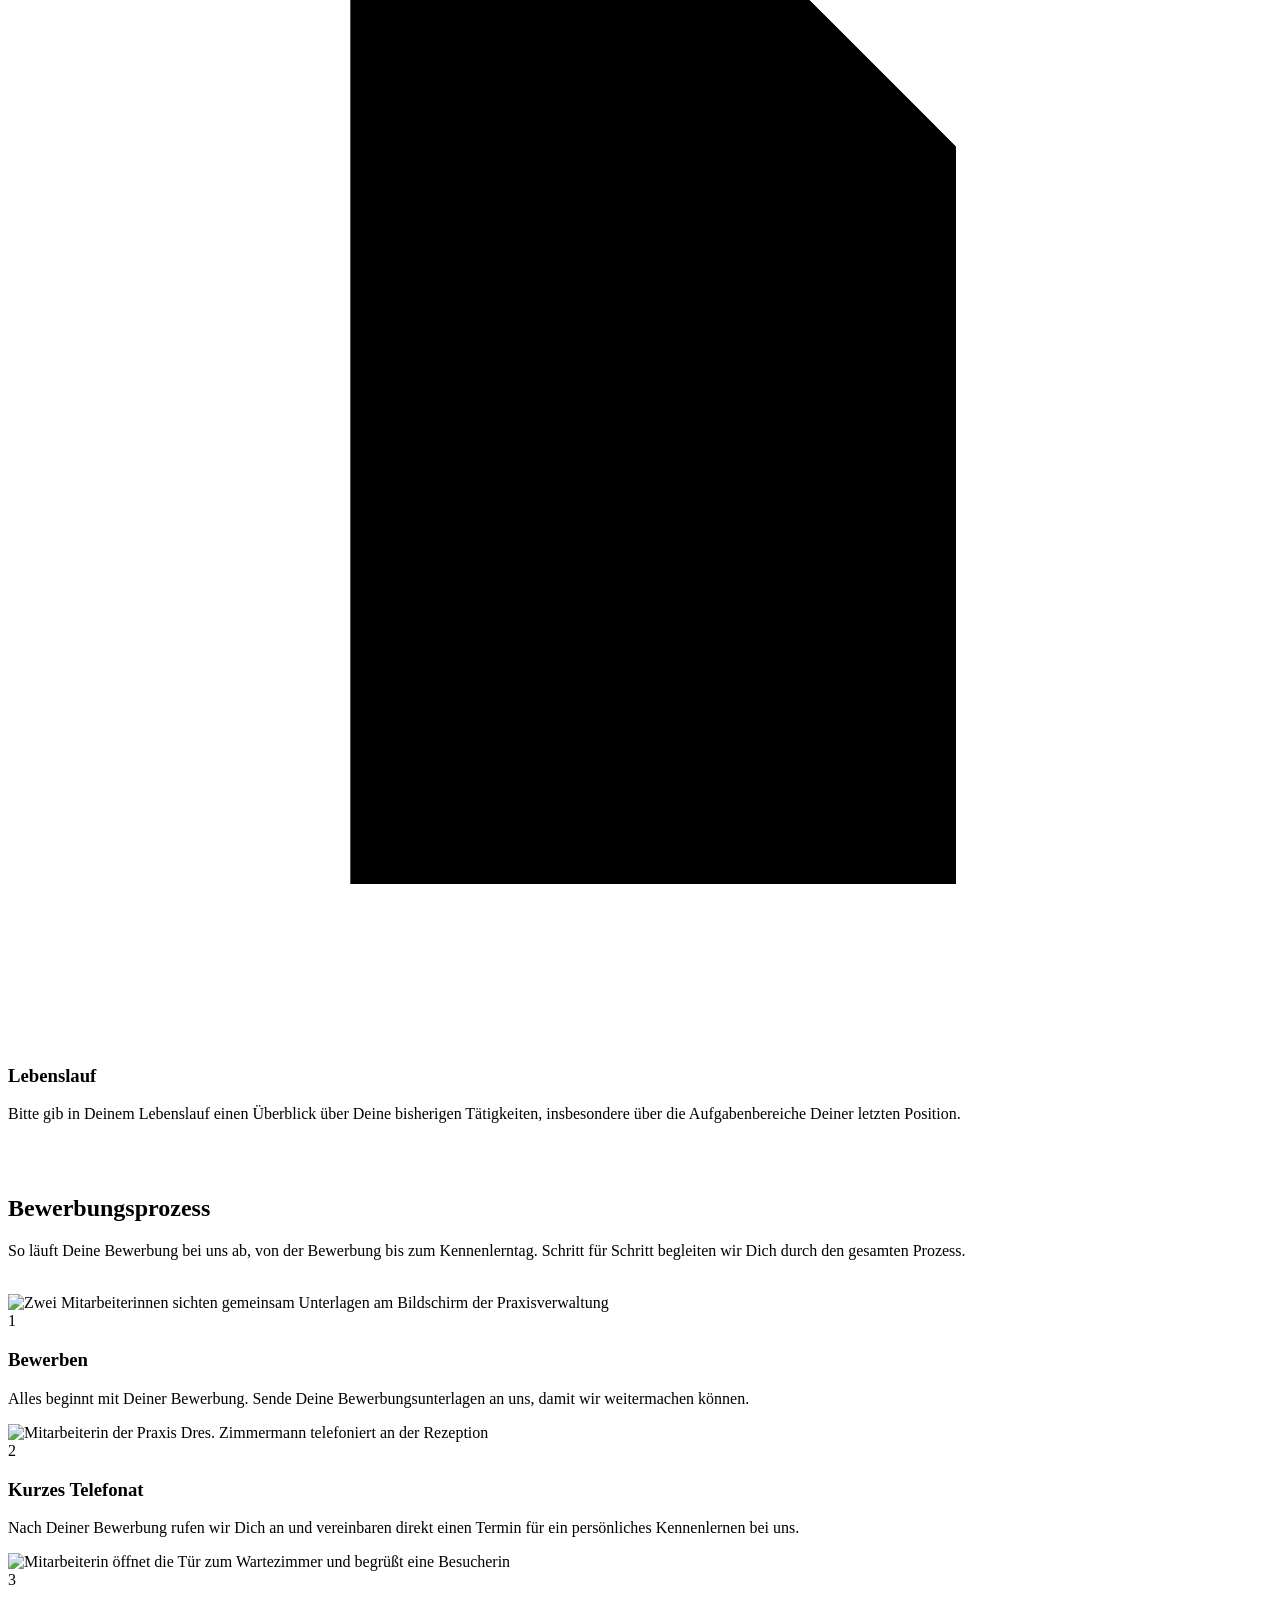
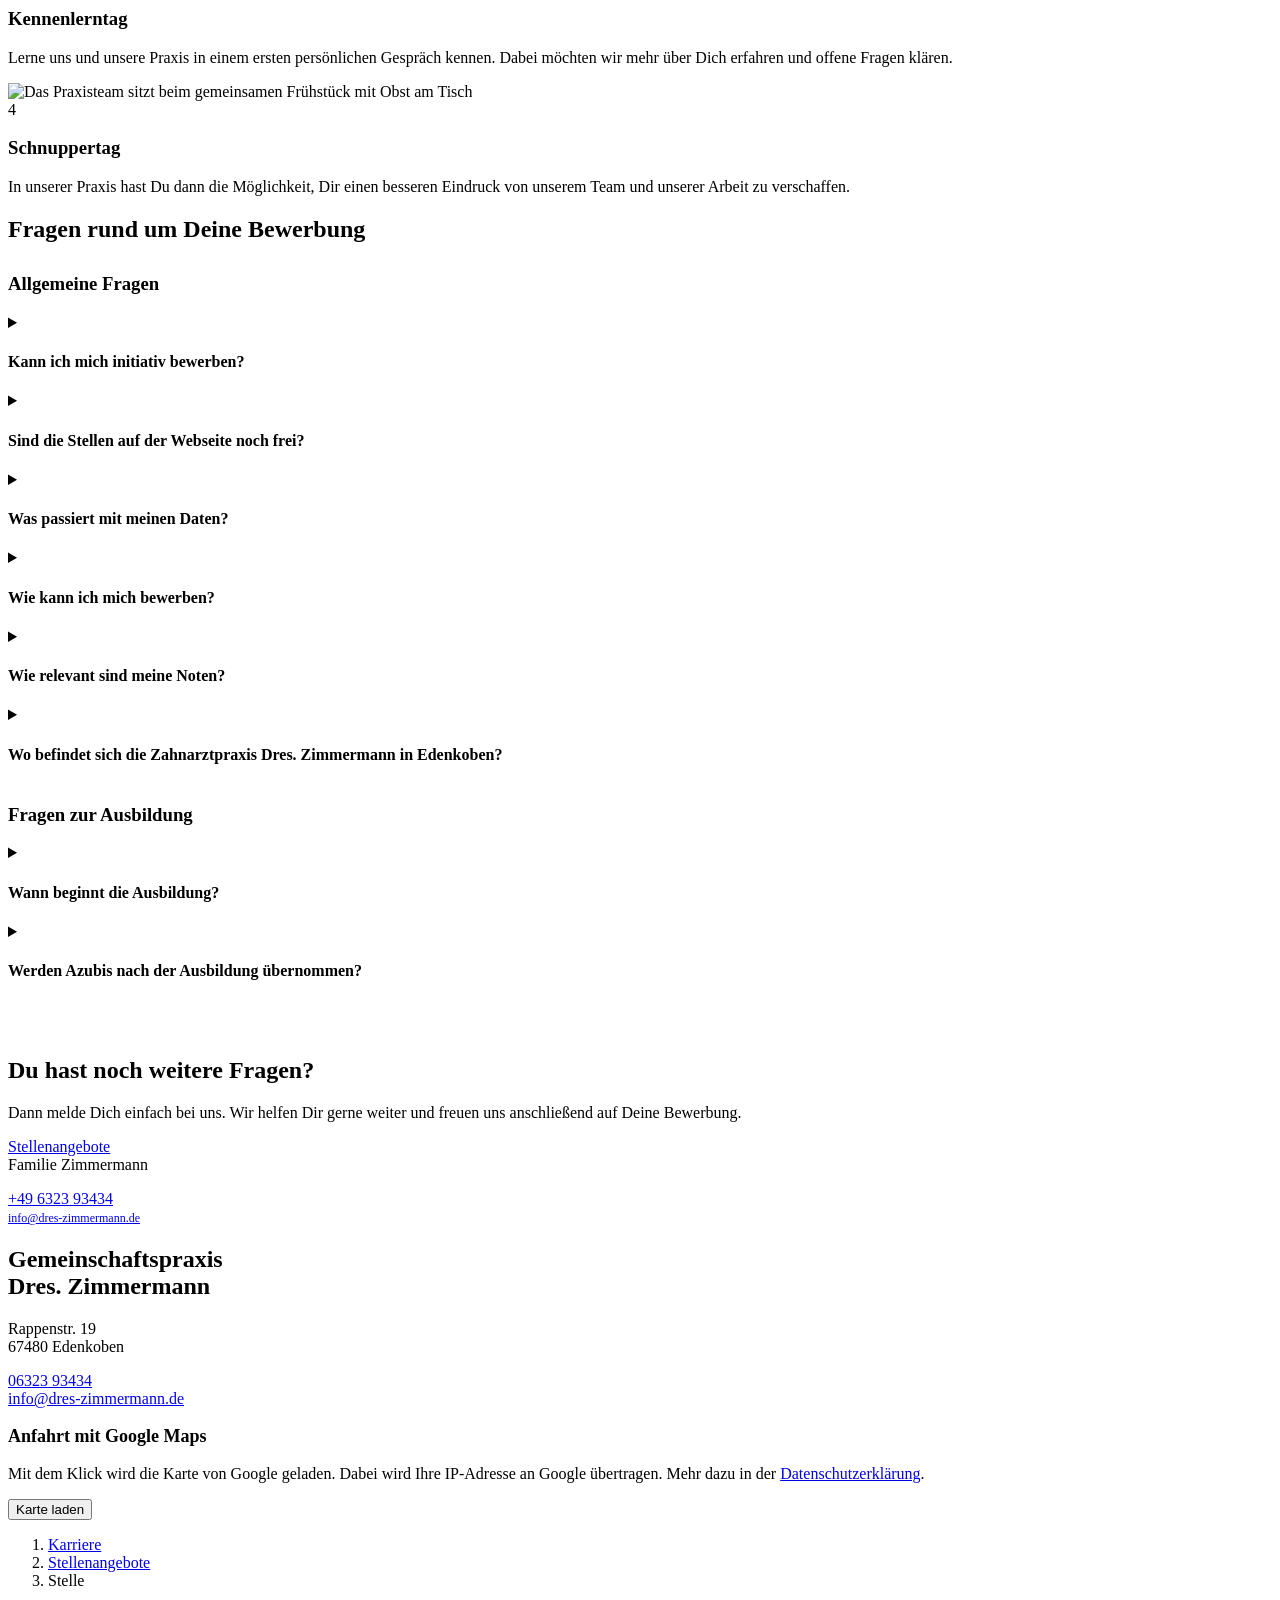
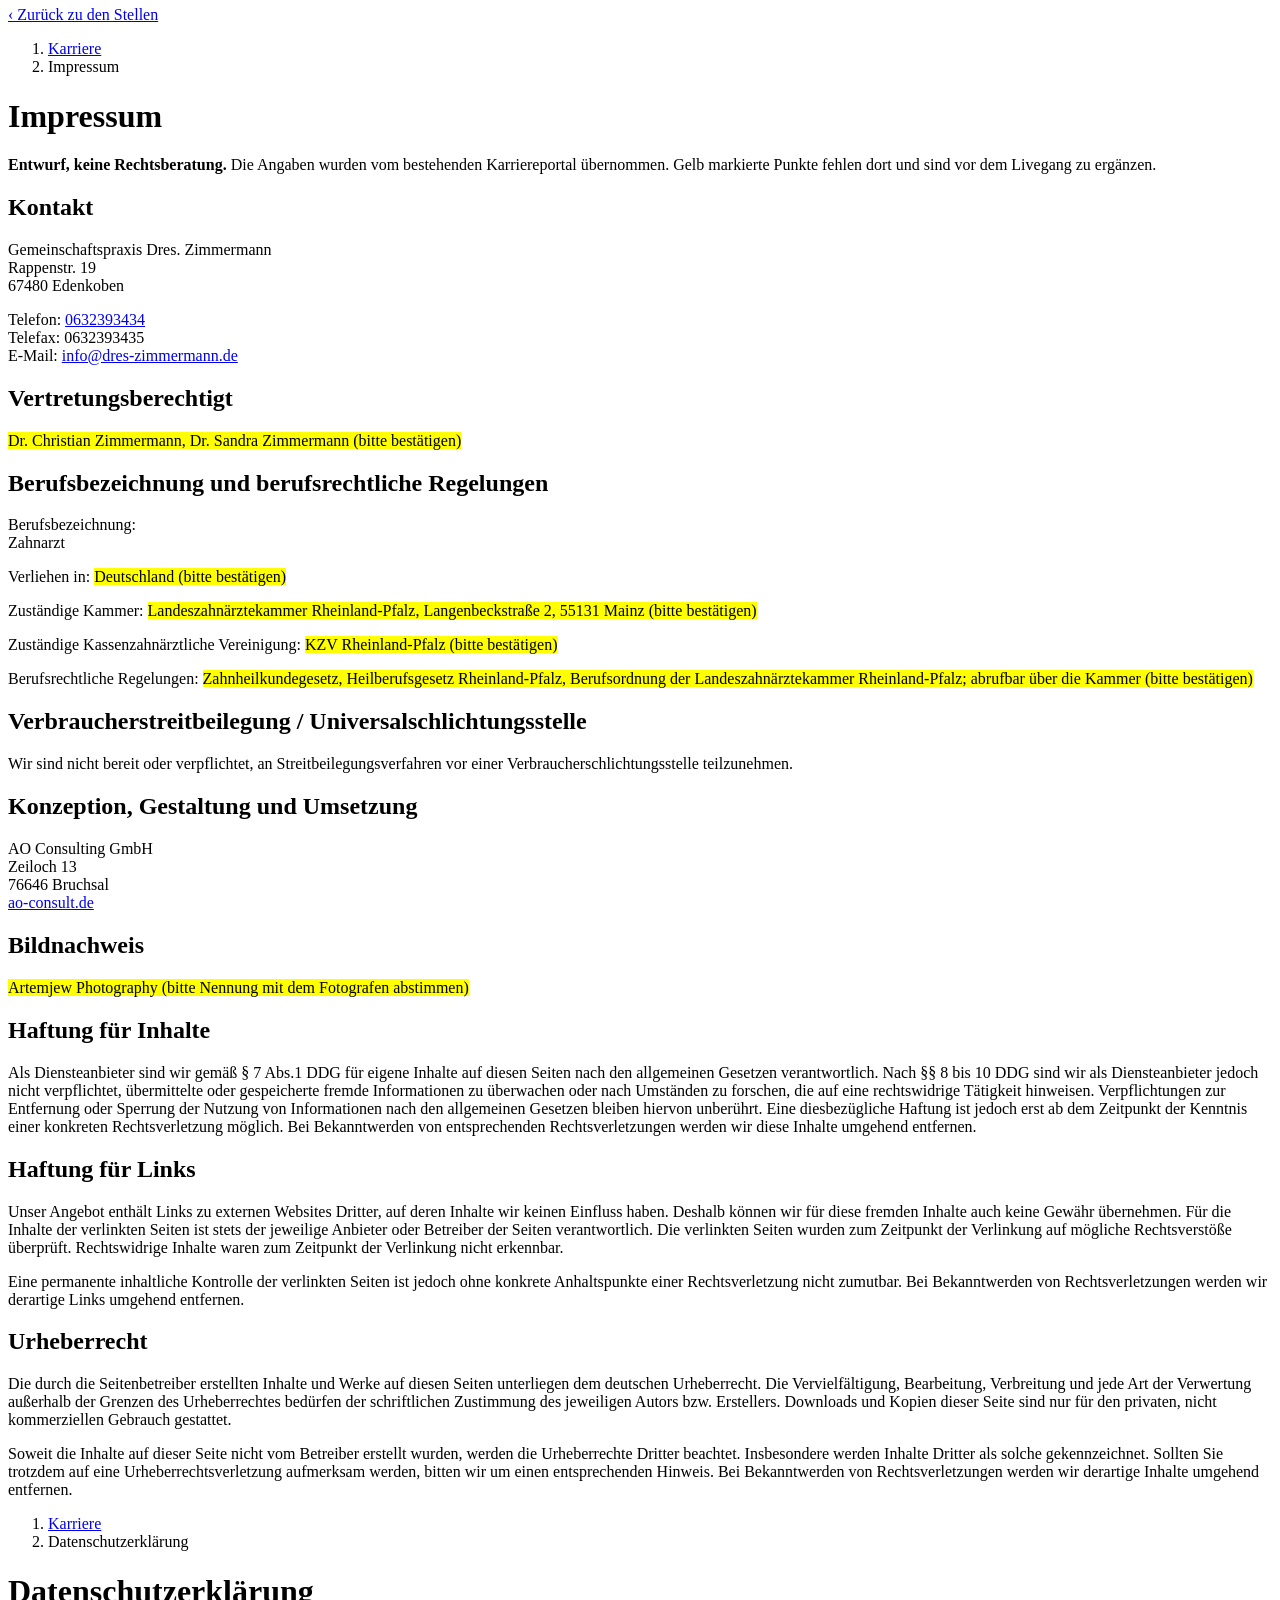
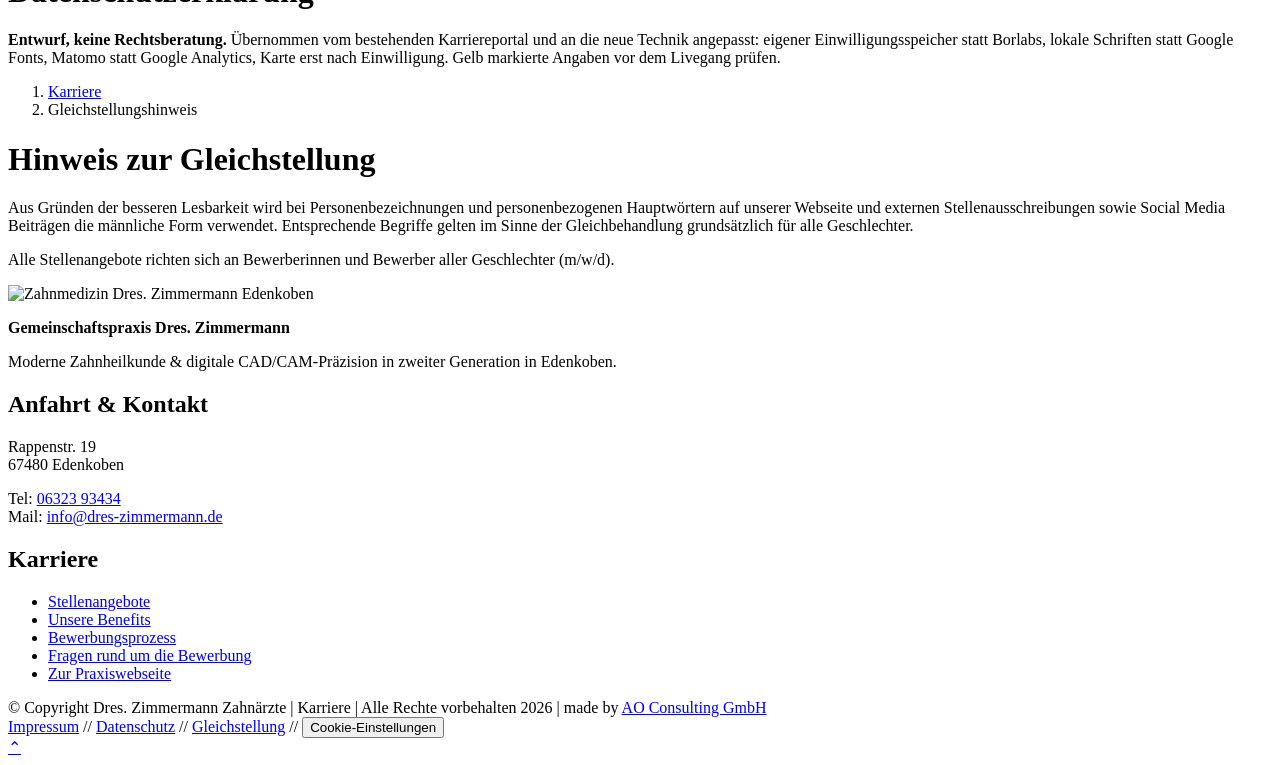
==== commit 17782383: "Praxiseinblicke: Raster durch Schieber wie auf der Hauptseite ersetzt Die 12 Bilder bleiben, liegen " ====
--- a/quelltexte/seite.html
+++ b/quelltexte/seite.html
@@ -174,9 +174,16 @@
     </div>
   </section>
 
-  <section class="abschnitt--eng" aria-label="Einblicke in die Praxis">
+  <section class="abschnitt--eng" id="einblicke" aria-labelledby="einblicke-titel">
     <div class="inhalt">
-      <div class="galerie" id="galerie"></div>
+      <div class="zeile-kopf">
+        <h2 id="einblicke-titel">Einblicke in die Praxis</h2>
+        <div class="pfeile">
+          <button type="button" class="pfeil" data-richtung="-1" aria-label="Vorherige Bilder">‹</button>
+          <button type="button" class="pfeil" data-richtung="1" aria-label="Nächste Bilder">›</button>
+        </div>
+      </div>
+      <div class="schiene" id="galerie" tabindex="0" aria-label="Bildergalerie, mit den Pfeiltasten blättern"></div>
     </div>
   </section>
 
